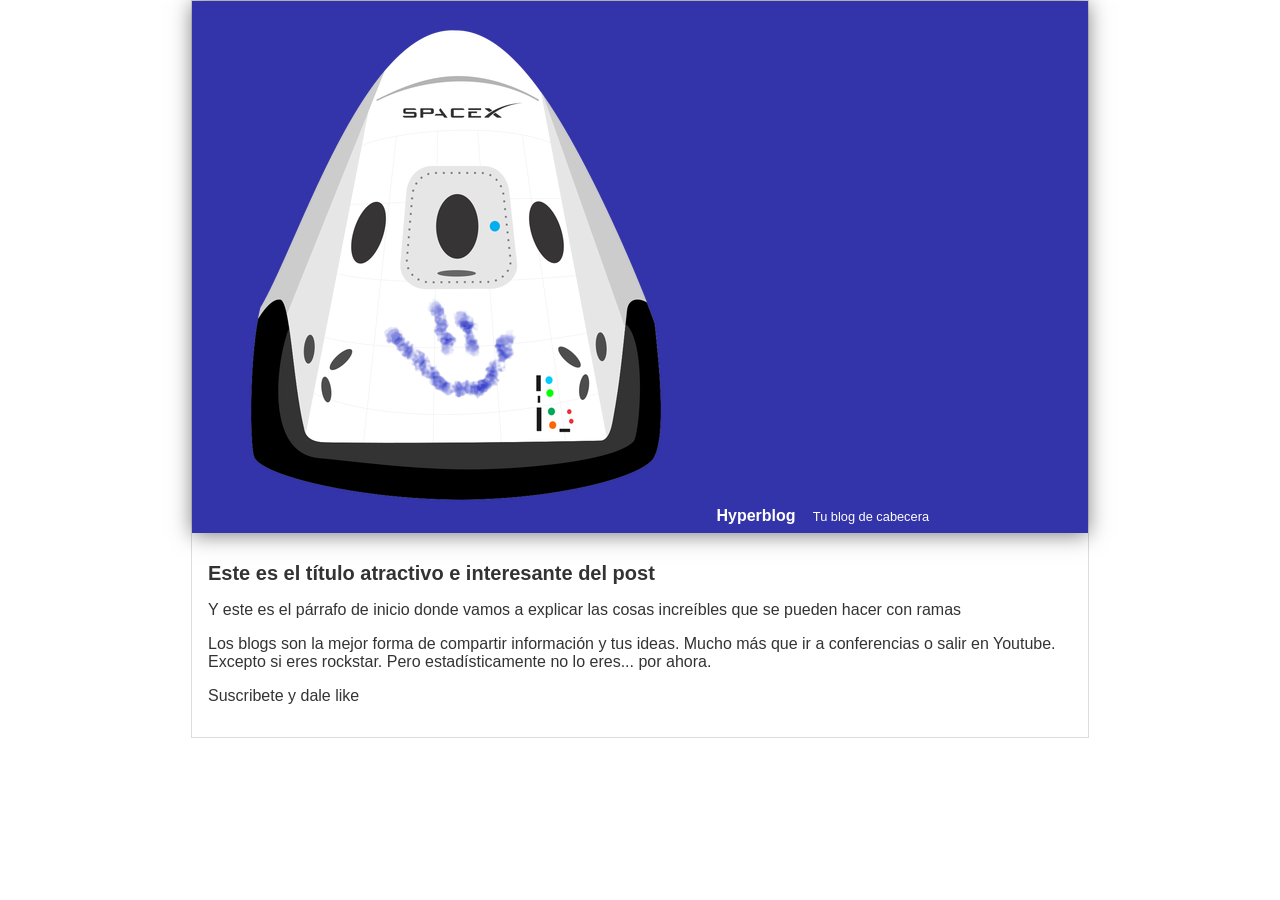
==== blogtpost.html @ 2b7a8b21 "Agregado UTF-8 al blog" ====
<!DOCTYPE html>
<html lang="es">
    <head>
        <meta charset="UTF-8">
        <title>Bienvenido a Hyperblog 2.0</title>
        <link rel="stylesheet" href="css/estilos.css"/>
    </head>
    <body>
        <div id="container">
            <div id="cabecera">
                <img id="logo" src="imagenes/dragon.png"/>
                Hyperblog 
                <span id="tagline">Tu blog de cabecera</span>
            </div>
            <div id="post">
                <h1>Este es el título atractivo e interesante del post</h1>
                <p>Y este es el párrafo de inicio donde vamos a explicar las cosas increíbles que se pueden hacer con ramas</p>
                <p>Los blogs son la mejor forma de compartir información y tus ideas. Mucho más que ir a conferencias o salir en Youtube. Excepto si eres rockstar. Pero estadísticamente no lo eres... por ahora.</p>
                <p>Suscribete y dale like</p>
            </div>
        </div>
    </body>
</html>
---- css/estilos.css ----
body
{
    color: #333;
    text-align: center;
    font-family: Arial;
    font-size: 16px;
    margin: 0;
    padding: 0;
}

#cabecera
{
    background: #33A;
    box-shadow: 0px 2px 20px 0px rgba(0, 0, 0, 0.5);
    color: white;
    font-weight: bold;
    margin: 0;
    padding: 0.5em;
}

#cabecera #tagline
{
    padding: 0 0 0 1em;
    font-weight: normal;
    font-size: 0.8em;
}

#container
{
    width: 70%;
    padding: 0;
    text-align: left;
    border: 1px solid #ddd;
    margin: 0 auto;
}

#container h1
{
    font-size: 20px;
}

#post
{
        padding:1em
}

#footer
{
    background: #777;
    color: white;
    text-align: center;
    padding: 0.5em;
}
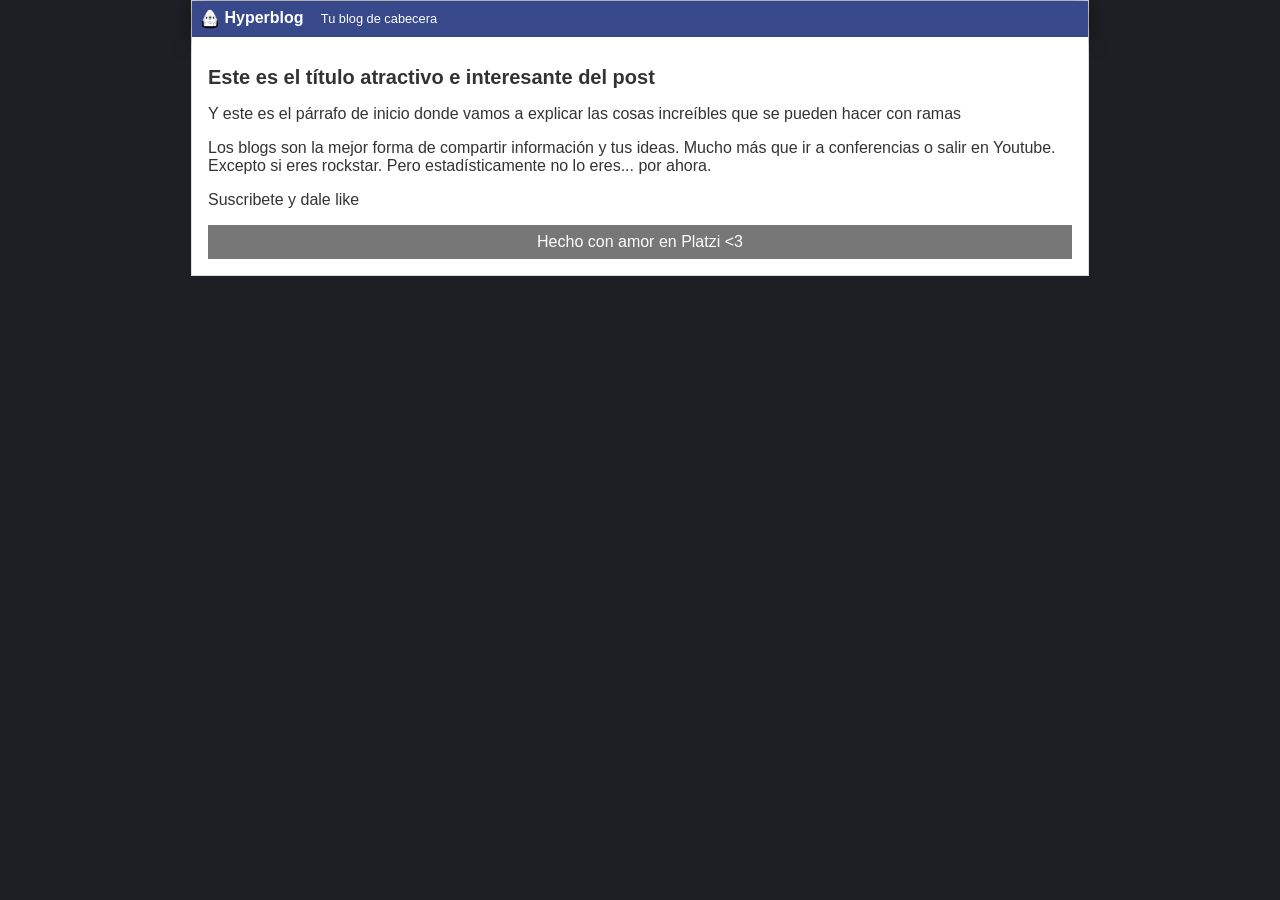
==== commit dfe00ac8: "Merge con la rama 'footer' para agregar el footer final" ====
--- a/blogtpost.html
+++ b/blogtpost.html
@@ -17,7 +17,8 @@
                 <p>Y este es el párrafo de inicio donde vamos a explicar las cosas increíbles que se pueden hacer con ramas</p>
                 <p>Los blogs son la mejor forma de compartir información y tus ideas. Mucho más que ir a conferencias o salir en Youtube. Excepto si eres rockstar. Pero estadísticamente no lo eres... por ahora.</p>
                 <p>Suscribete y dale like</p>
+                <div id="footer">Hecho con amor en Platzi &lt;3</div>
             </div>
         </div>
     </body>
-</html>
+</html>
--- a/css/estilos.css
+++ b/css/estilos.css
@@ -1,5 +1,6 @@
 body
 {
+    background: #1e1f24;
     color: #333;
     text-align: center;
     font-family: Arial;
@@ -10,12 +11,18 @@
 
 #cabecera
 {
-    background: #33A;
+    background: #37488b;
     box-shadow: 0px 2px 20px 0px rgba(0, 0, 0, 0.5);
     color: white;
     font-weight: bold;
     margin: 0;
     padding: 0.5em;
+}
+
+#cabecera #logo
+{
+    width: 20px;
+    vertical-align: middle;
 }
 
 #cabecera #tagline
@@ -41,7 +48,8 @@
 
 #post
 {
-        padding:1em
+    background: white;
+    padding:1em
 }
 
 #footer
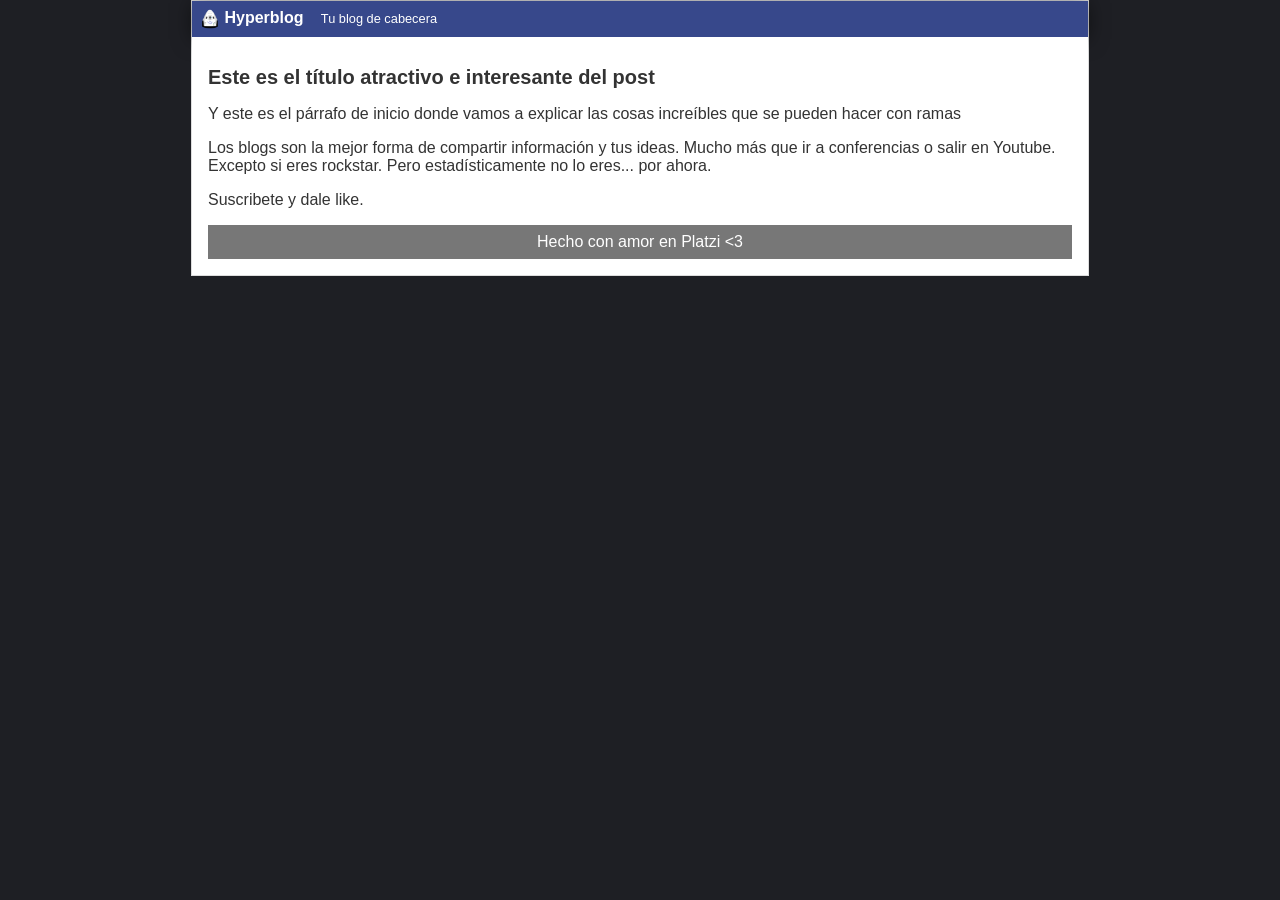
==== commit 98395041: "Typos arreglados en el post" ====
--- a/blogtpost.html
+++ b/blogtpost.html
@@ -16,7 +16,7 @@
                 <h1>Este es el título atractivo e interesante del post</h1>
                 <p>Y este es el párrafo de inicio donde vamos a explicar las cosas increíbles que se pueden hacer con ramas</p>
                 <p>Los blogs son la mejor forma de compartir información y tus ideas. Mucho más que ir a conferencias o salir en Youtube. Excepto si eres rockstar. Pero estadísticamente no lo eres... por ahora.</p>
-                <p>Suscribete y dale like</p>
+                <p>Suscribete y dale like.</p>
                 <div id="footer">Hecho con amor en Platzi &lt;3</div>
             </div>
         </div>
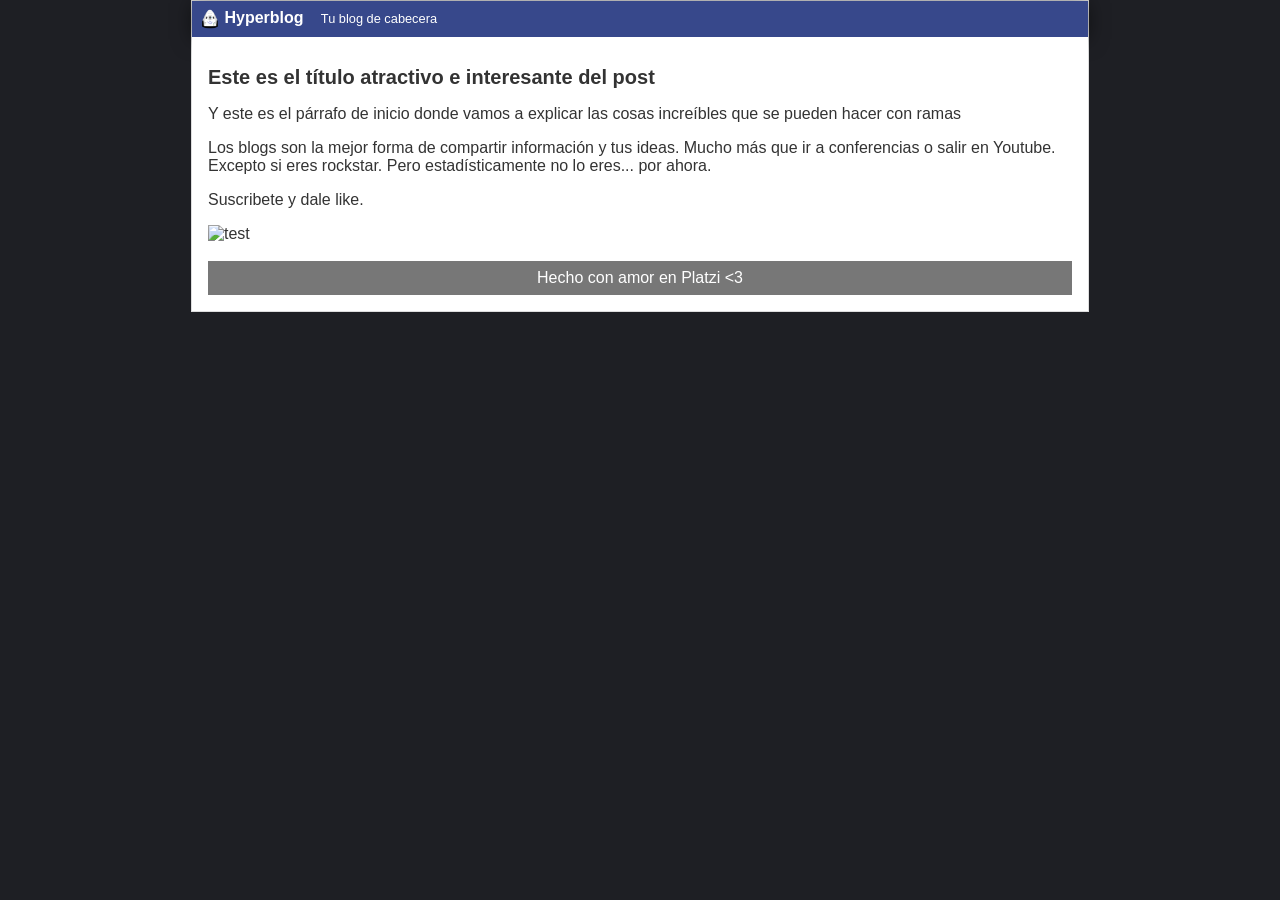
==== commit a2e7f471: "Agregando archivo .gitignore y una imagen al post del blog" ====
--- a/blogtpost.html
+++ b/blogtpost.html
@@ -17,6 +17,8 @@
                 <p>Y este es el párrafo de inicio donde vamos a explicar las cosas increíbles que se pueden hacer con ramas</p>
                 <p>Los blogs son la mejor forma de compartir información y tus ideas. Mucho más que ir a conferencias o salir en Youtube. Excepto si eres rockstar. Pero estadísticamente no lo eres... por ahora.</p>
                 <p>Suscribete y dale like.</p>
+                <img src="https://i.imgur.com/WvCFKom.jpg" alt="test" width="50%">
+                <br><br>
                 <div id="footer">Hecho con amor en Platzi &lt;3</div>
             </div>
         </div>
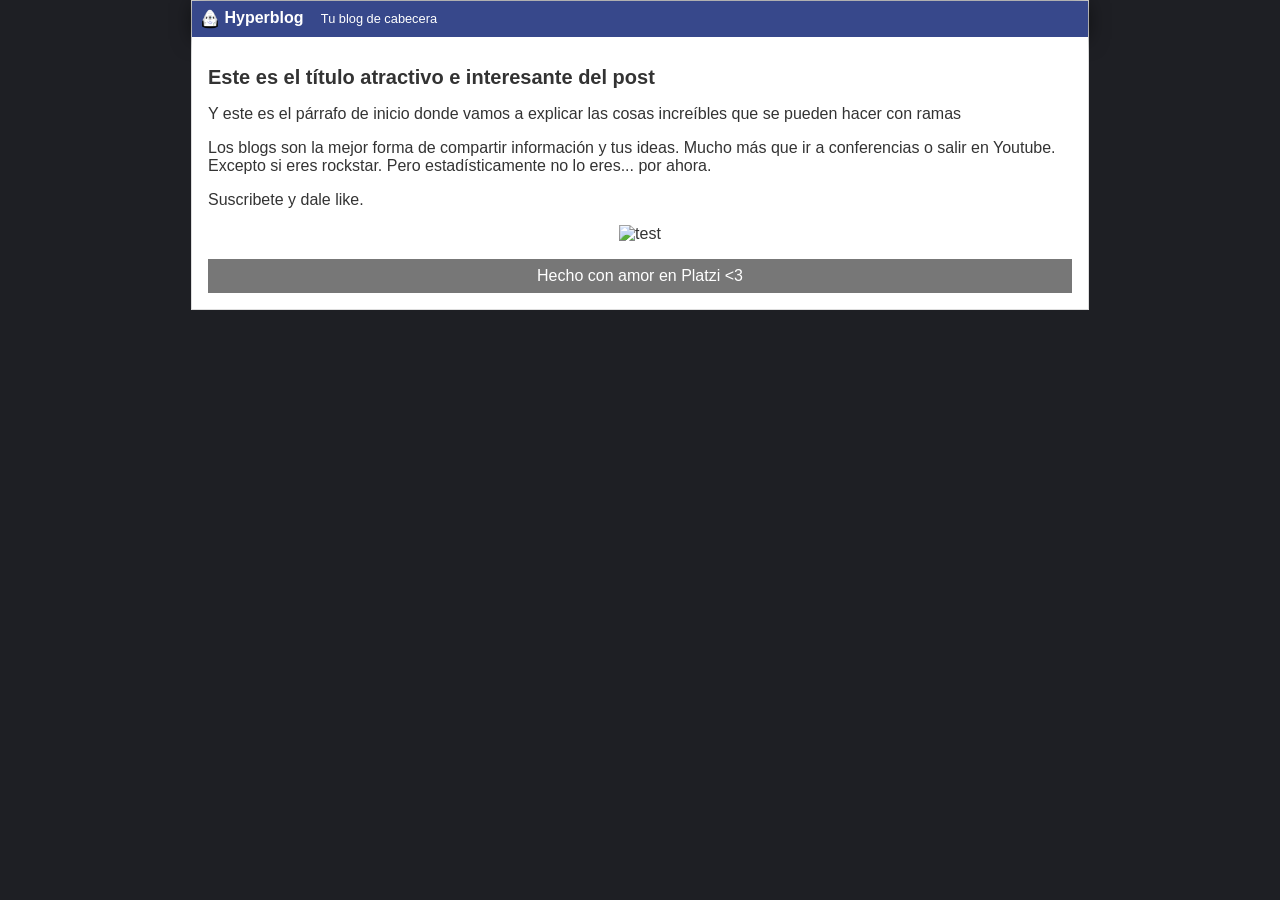
==== commit 7b5e9122: "centrando la imagen del post" ====
--- a/blogtpost.html
+++ b/blogtpost.html
@@ -17,8 +17,7 @@
                 <p>Y este es el párrafo de inicio donde vamos a explicar las cosas increíbles que se pueden hacer con ramas</p>
                 <p>Los blogs son la mejor forma de compartir información y tus ideas. Mucho más que ir a conferencias o salir en Youtube. Excepto si eres rockstar. Pero estadísticamente no lo eres... por ahora.</p>
                 <p>Suscribete y dale like.</p>
-                <img src="https://i.imgur.com/WvCFKom.jpg" alt="test" width="50%">
-                <br><br>
+                <center><p><img src="https://i.imgur.com/WvCFKom.jpg" alt="test" width="50%"></p></center>
                 <div id="footer">Hecho con amor en Platzi &lt;3</div>
             </div>
         </div>
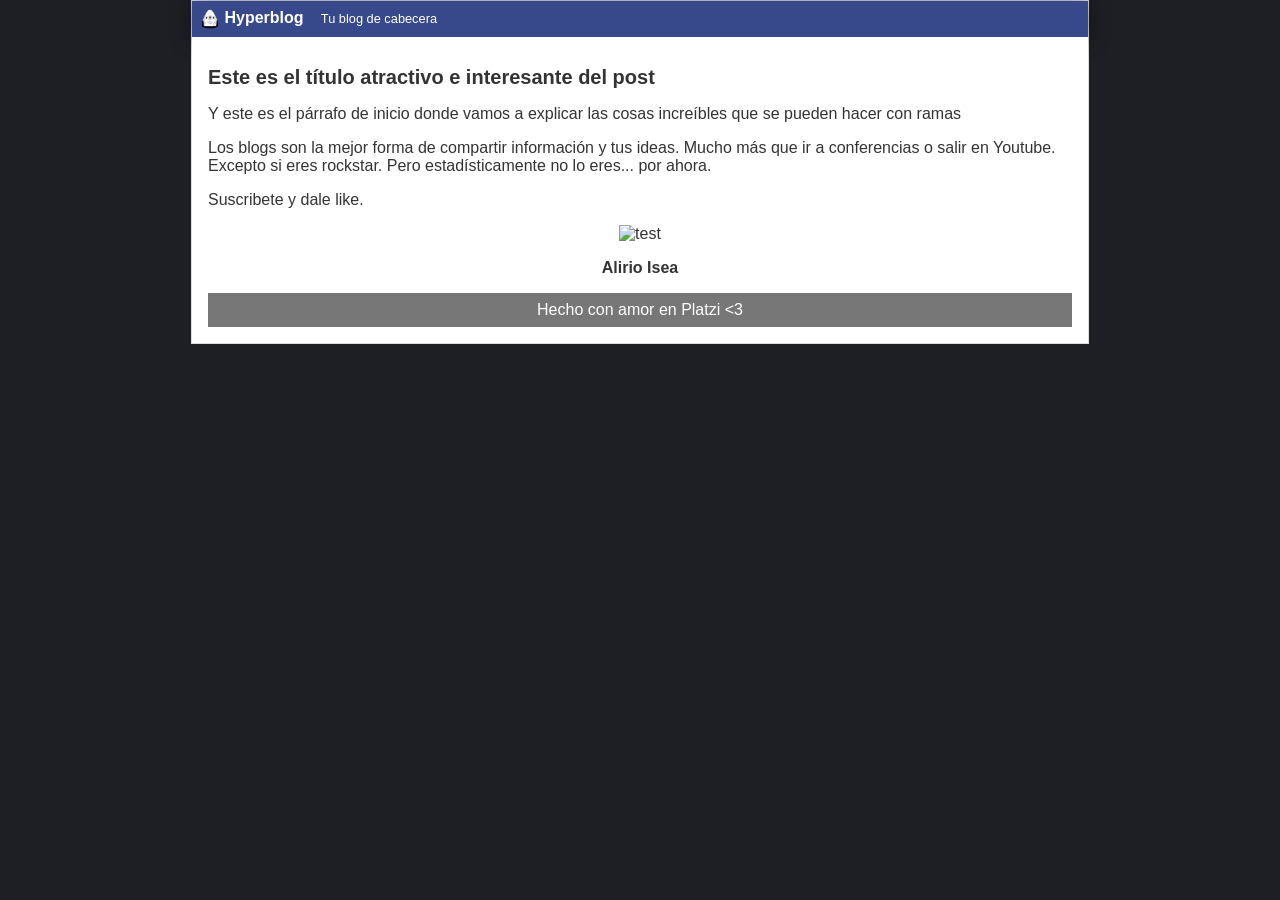
==== commit f9c67a77: "agregue nombre a la imagen" ====
--- a/blogtpost.html
+++ b/blogtpost.html
@@ -17,7 +17,12 @@
                 <p>Y este es el párrafo de inicio donde vamos a explicar las cosas increíbles que se pueden hacer con ramas</p>
                 <p>Los blogs son la mejor forma de compartir información y tus ideas. Mucho más que ir a conferencias o salir en Youtube. Excepto si eres rockstar. Pero estadísticamente no lo eres... por ahora.</p>
                 <p>Suscribete y dale like.</p>
-                <center><p><img src="https://i.imgur.com/WvCFKom.jpg" alt="test" width="50%"></p></center>
+                <center>
+                    <div>
+                        <img src="https://i.imgur.com/WvCFKom.jpg" alt="test" width="50%">
+                        <p><b>Alirio Isea</b></p>
+                    </div>                    
+                </center>
                 <div id="footer">Hecho con amor en Platzi &lt;3</div>
             </div>
         </div>
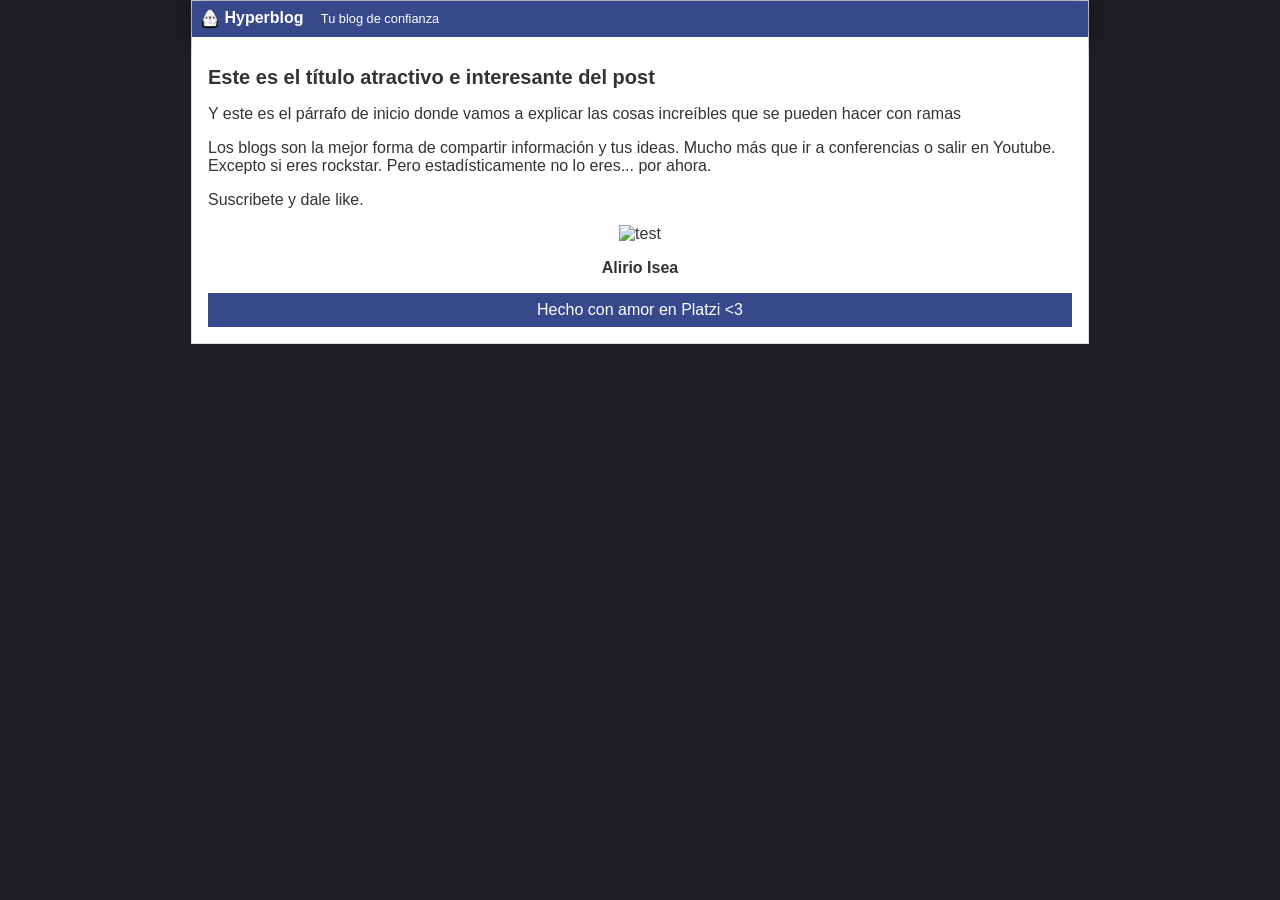
==== commit 632c9afd: "cambio al tagline y color del footer :)" ====
--- a/blogtpost.html
+++ b/blogtpost.html
@@ -10,7 +10,7 @@
             <div id="cabecera">
                 <img id="logo" src="imagenes/dragon.png"/>
                 Hyperblog 
-                <span id="tagline">Tu blog de cabecera</span>
+                <span id="tagline">Tu blog de confianza</span>
             </div>
             <div id="post">
                 <h1>Este es el título atractivo e interesante del post</h1>
--- a/css/estilos.css
+++ b/css/estilos.css
@@ -54,7 +54,7 @@
 
 #footer
 {
-    background: #777;
+    background: #37488b;
     color: white;
     text-align: center;
     padding: 0.5em;
